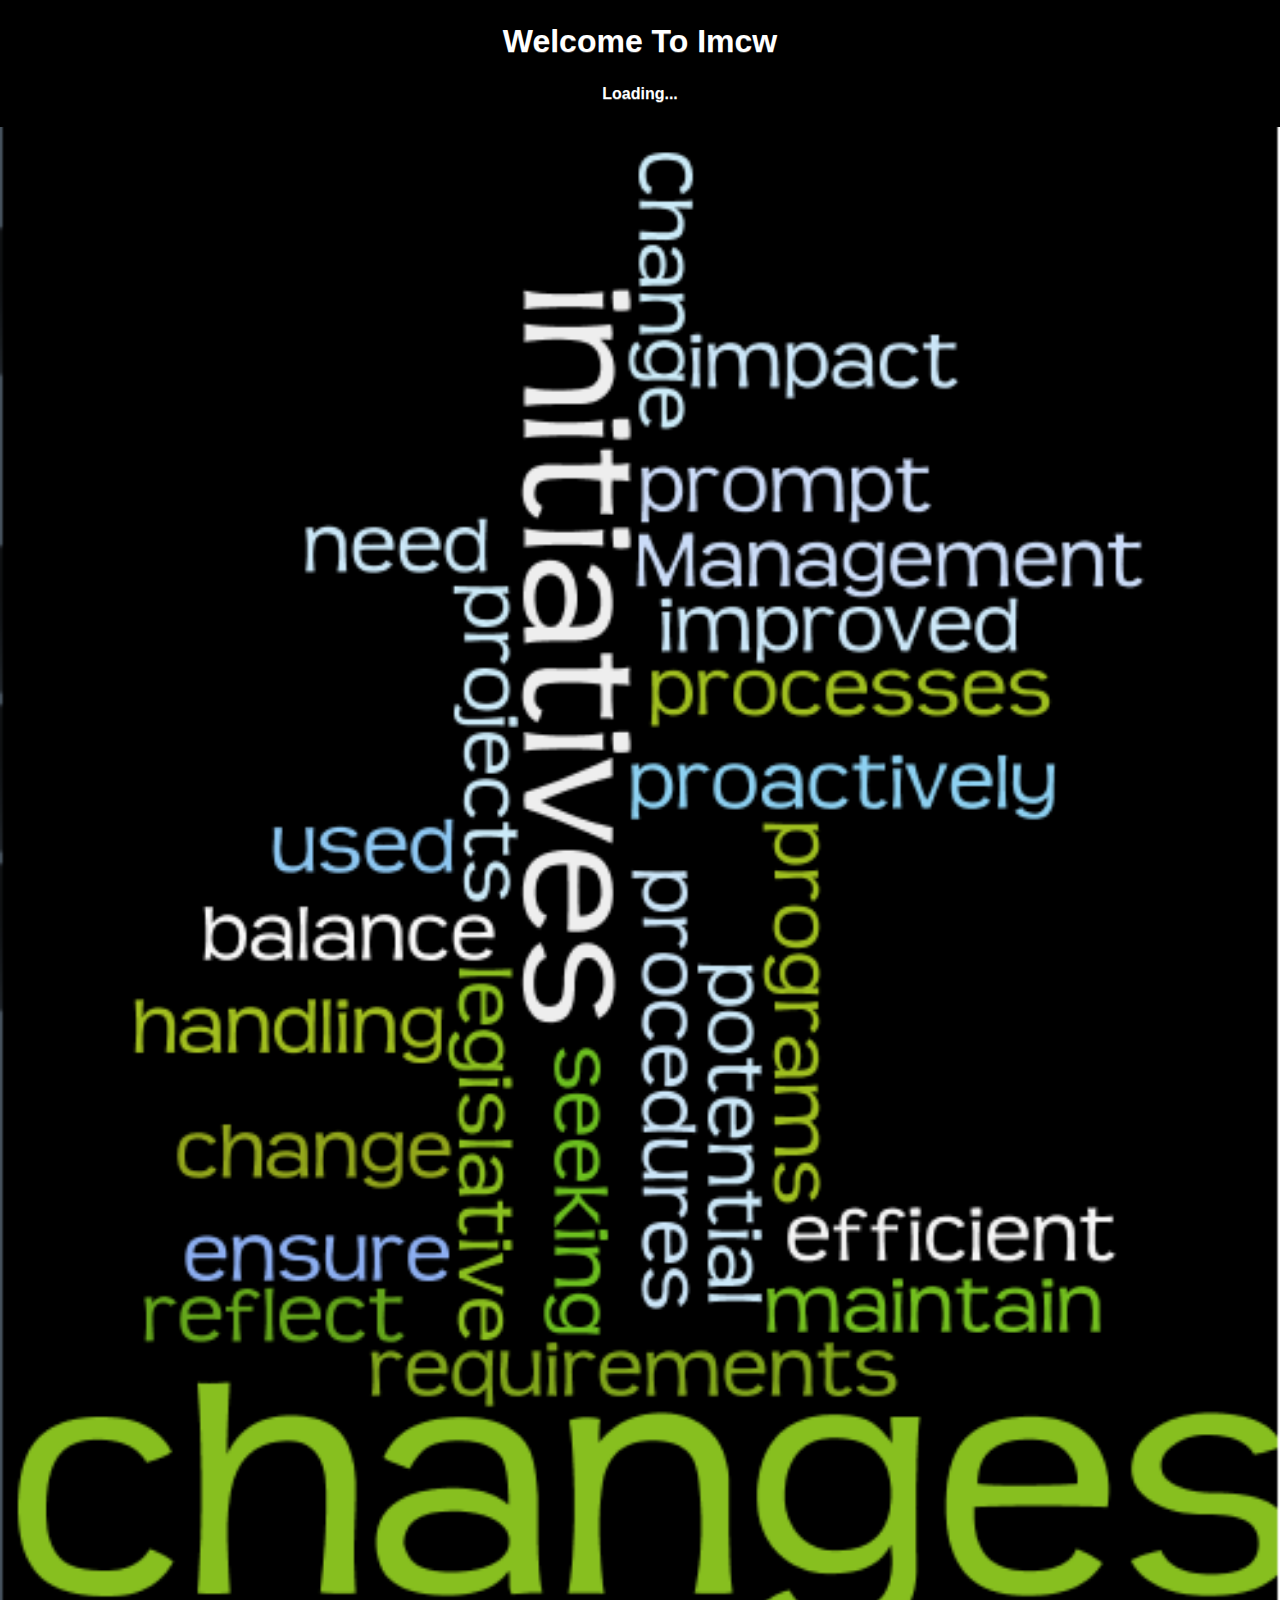
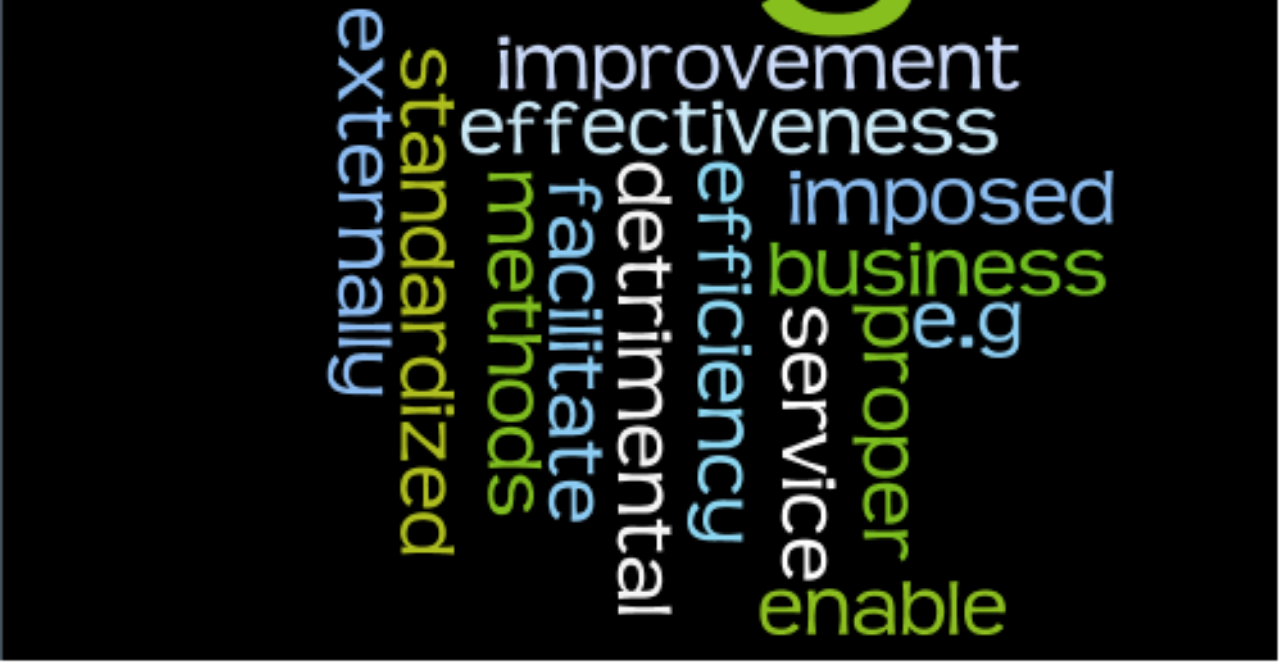
==== index.html @ 9b04a144 "imcwProje" ====
<html>
    
    <meta charset="utf-8">
    
    
    
    <head>
    <meta http-equiv="refresh" content="4;URL='giris.html'" />
    <meta name="viewport" content="width=device-width, initial-scale=1">
    <link rel="stylesheet" href="css/jquery.mobile-1.4.4.min.css" />
    <link rel="stylesheet" href="css/giristema.min.css" />
    <link rel="stylesheet" href="css/jquery.mobile.icons.min(1).css" />
	<script src="js/jquery-2.1.1.min.js"></script>
	<script src="js/jquery.mobile-1.4.4.min.js"></script>
    </head><!-- /header -->
    
    
    
    <body>
    <h1 align="center">Welcome To Imcw</h1>
    <h4 align="center">Loading...</h4>
    <img src="resim/giris1.png" width="100%" height="100%">        
    </body><!-- /footer -->
    
    

</html>
---- css/giristema.min.css ----
/*!
* jQuery Mobile 1.4.5
* Git HEAD hash: 68e55e78b292634d3991c795f06f5e37a512decc <> Date: Fri Oct 31 2014 17:33:30 UTC
* http://jquerymobile.com
*
* Copyright 2010, 2014 jQuery Foundation, Inc. and othercontributors
* Released under the MIT license.
* http://jquery.org/license
*
*/


/* Globals */
/* Font
-----------------------------------------------------------------------------------------------------------*/
html {
	font-size: 100%;
}
body,
input,
select,
textarea,
button,
.ui-btn {
	font-size: 1em;
	line-height: 1.3;
	 font-family: sans-serif /*{global-font-family}*/;
}
legend,
.ui-input-text input,
.ui-input-search input {
	color: inherit;
	text-shadow: inherit;
}
/* Form labels (overrides font-weight bold in bars, and mini font-size) */
.ui-mobile label,
div.ui-controlgroup-label {
	font-weight: normal;
	font-size: 16px;
}
/* Separators
-----------------------------------------------------------------------------------------------------------*/
/* Field contain separator (< 28em) */
.ui-field-contain {
	border-bottom-color: #828282;
	border-bottom-color: rgba(0,0,0,.15);
	border-bottom-width: 1px;
	border-bottom-style: solid;
}
/* Table opt-in classes: strokes between each row, and alternating row stripes */
/* Classes table-stroke and table-stripe are deprecated in 1.4. */
.table-stroke thead th,
.table-stripe thead th,
.table-stripe tbody tr:last-child {
	border-bottom: 1px solid #d6d6d6; /* non-RGBA fallback */
	border-bottom: 1px solid rgba(0,0,0,.1);
}
.table-stroke tbody th,
.table-stroke tbody td {
	border-bottom: 1px solid #e6e6e6; /* non-RGBA fallback  */
	border-bottom: 1px solid rgba(0,0,0,.05);
}
.table-stripe.table-stroke tbody tr:last-child th,
.table-stripe.table-stroke tbody tr:last-child td {
	border-bottom: 0;
}
.table-stripe tbody tr:nth-child(odd) td,
.table-stripe tbody tr:nth-child(odd) th {
	background-color: #eeeeee; /* non-RGBA fallback  */
	background-color: rgba(0,0,0,.04);
}
/* Buttons
-----------------------------------------------------------------------------------------------------------*/
.ui-btn,
label.ui-btn {
	font-weight: bold;
	border-width: 1px;
	border-style: solid;
}
.ui-btn {
	text-decoration: none !important;
}
.ui-btn-active {
	cursor: pointer;
}
/* Corner rounding
-----------------------------------------------------------------------------------------------------------*/
/* Class ui-btn-corner-all deprecated in 1.4 */
.ui-corner-all {
	-webkit-border-radius: .6em /*{global-radii-blocks}*/;
	border-radius: .6em /*{global-radii-blocks}*/;
}
/* Buttons */
.ui-btn-corner-all,
.ui-btn.ui-corner-all,
/* Slider track */
.ui-slider-track.ui-corner-all,
/* Flipswitch */
.ui-flipswitch.ui-corner-all,
/* Count bubble */
.ui-li-count {
	-webkit-border-radius: .3125em /*{global-radii-buttons}*/;
	border-radius: .3125em /*{global-radii-buttons}*/;
}
/* Icon-only buttons */
.ui-btn-icon-notext.ui-btn-corner-all,
.ui-btn-icon-notext.ui-corner-all {
	-webkit-border-radius: 1em;
	border-radius: 1em;
}
/* Radius clip workaround for cleaning up corner trapping */
.ui-btn-corner-all,
.ui-corner-all {
	-webkit-background-clip: padding;
	background-clip: padding-box;
}
/* Popup arrow */
.ui-popup.ui-corner-all > .ui-popup-arrow-guide {
	left: .6em /*{global-radii-blocks}*/;
	right: .6em /*{global-radii-blocks}*/;
	top: .6em /*{global-radii-blocks}*/;
	bottom: .6em /*{global-radii-blocks}*/;
}
/* Shadow
-----------------------------------------------------------------------------------------------------------*/
.ui-shadow {
	-webkit-box-shadow: 0 1px 3px /*{global-box-shadow-size}*/ rgba(0,0,0,.2) /*{global-box-shadow-color}*/;
	-moz-box-shadow: 0 1px 3px /*{global-box-shadow-size}*/ rgba(0,0,0,.2) /*{global-box-shadow-color}*/;
	box-shadow: 0 1px 3px /*{global-box-shadow-size}*/ rgba(0,0,0,.2) /*{global-box-shadow-color}*/;
}
.ui-shadow-inset {
	-webkit-box-shadow: inset 0 1px 3px /*{global-box-shadow-size}*/ rgba(0,0,0,.2) /*{global-box-shadow-color}*/;
	-moz-box-shadow: inset 0 1px 3px /*{global-box-shadow-size}*/ rgba(0,0,0,.2) /*{global-box-shadow-color}*/;
	box-shadow: inset 0 1px 3px /*{global-box-shadow-size}*/ rgba(0,0,0,.2) /*{global-box-shadow-color}*/;
}
.ui-overlay-shadow {
	-webkit-box-shadow: 0 0 12px 		rgba(0,0,0,.6);
	-moz-box-shadow: 0 0 12px 			rgba(0,0,0,.6);
	box-shadow: 0 0 12px 				rgba(0,0,0,.6);
}
/* Icons
-----------------------------------------------------------------------------------------------------------*/
.ui-btn-icon-left:after,
.ui-btn-icon-right:after,
.ui-btn-icon-top:after,
.ui-btn-icon-bottom:after,
.ui-btn-icon-notext:after {
	background-color: #666666 /*{global-icon-color}*/;
	background-color: rgba(0,0,0,.15) /*{global-icon-disc}*/;
	background-position: center center;
	background-repeat: no-repeat;
	-webkit-border-radius: 1em;
	border-radius: 1em;
}
/* Alt icons */
.ui-alt-icon.ui-btn:after,
.ui-alt-icon .ui-btn:after,
html .ui-alt-icon.ui-checkbox-off:after,
html .ui-alt-icon.ui-radio-off:after,
html .ui-alt-icon .ui-checkbox-off:after,
html .ui-alt-icon .ui-radio-off:after {
	background-color: #666666 /*{global-icon-color}*/;
	background-color: rgba(0,0,0,.15) /*{global-icon-disc}*/;
}
/* No disc */
.ui-nodisc-icon.ui-btn:after,
.ui-nodisc-icon .ui-btn:after {
	background-color: transparent;
}
/* Icon shadow */
.ui-shadow-icon.ui-btn:after,
.ui-shadow-icon .ui-btn:after {
	-webkit-box-shadow: 0 1px 0 rgba(255,255,255,.3) /*{global-icon-shadow}*/;
	-moz-box-shadow: 0 1px 0 rgba(255,255,255,.3) /*{global-icon-shadow}*/;
	box-shadow: 0 1px 0 rgba(255,255,255,.3) /*{global-icon-shadow}*/;
}
/* Checkbox and radio */
.ui-btn.ui-checkbox-off:after,
.ui-btn.ui-checkbox-on:after,
.ui-btn.ui-radio-off:after,
.ui-btn.ui-radio-on:after {
	display: block;
	width: 18px;
	height: 18px;
	margin: -9px 2px 0 2px;
}
.ui-checkbox-off:after,
.ui-btn.ui-radio-off:after {
	filter: Alpha(Opacity=30);
	opacity: .3;
}
.ui-btn.ui-checkbox-off:after,
.ui-btn.ui-checkbox-on:after {
	-webkit-border-radius: .1875em;
	border-radius: .1875em;
}
.ui-btn.ui-checkbox-off:after {
	background-color: #666;
	background-color: rgba(0,0,0,.3);
}
.ui-radio .ui-btn.ui-radio-on:after {
	background-image: none;
	background-color: #fff;
	width: 8px;
	height: 8px;
	border-width: 5px;
	border-style: solid; 
}
.ui-alt-icon.ui-btn.ui-radio-on:after,
.ui-alt-icon .ui-btn.ui-radio-on:after {
	background-color: #000;
}
/* Loader */
.ui-icon-loading {
	background: url("images/ajax-loader.gif");
	background-size: 2.875em 2.875em;
}.ui-bar-a,.ui-page-theme-a .ui-bar-inherit,html .ui-bar-a .ui-bar-inherit,html .ui-body-a .ui-bar-inherit,html body .ui-group-theme-a .ui-bar-inherit{background-color:#e9e9e9 ;border-color:#dddddd ;color:#333333 ;text-shadow:0  1px  0  #eeeeee ;font-weight:bold;}.ui-bar-a{border-width:1px;border-style:solid;}.ui-overlay-a,.ui-page-theme-a,.ui-page-theme-a .ui-panel-wrapper{background-color:#000000 ;border-color:#000000 ;color:#ffffff ;text-shadow:0  1px  0  #444444 ;}.ui-body-a,.ui-page-theme-a .ui-body-inherit,html .ui-bar-a .ui-body-inherit,html .ui-body-a .ui-body-inherit,html body .ui-group-theme-a .ui-body-inherit,html .ui-panel-page-container-a{background-color:#000000 ;border-color:#545454 ;color:#ffffff ;text-shadow:0  1px  0  #444444 ;}.ui-body-a{border-width:1px;border-style:solid;}.ui-page-theme-a a,html .ui-bar-a a,html .ui-body-a a,html body .ui-group-theme-a a{color:#3388cc ;font-weight:bold;}.ui-page-theme-a a:visited,html .ui-bar-a a:visited,html .ui-body-a a:visited,html body .ui-group-theme-a a:visited{   color:#3388cc ;}.ui-page-theme-a a:hover,html .ui-bar-a a:hover,html .ui-body-a a:hover,html body .ui-group-theme-a a:hover{color:#005599 ;}.ui-page-theme-a a:active,html .ui-bar-a a:active,html .ui-body-a a:active,html body .ui-group-theme-a a:active{color:#005599 ;}.ui-page-theme-a .ui-btn,html .ui-bar-a .ui-btn,html .ui-body-a .ui-btn,html body .ui-group-theme-a .ui-btn,html head + body .ui-btn.ui-btn-a,.ui-page-theme-a .ui-btn:visited,html .ui-bar-a .ui-btn:visited,html .ui-body-a .ui-btn:visited,html body .ui-group-theme-a .ui-btn:visited,html head + body .ui-btn.ui-btn-a:visited{background-color:#f6f6f6 ;border-color:#dddddd ;color:#333333 ;text-shadow:0  1px  0  #f3f3f3 ;}.ui-page-theme-a .ui-btn:hover,html .ui-bar-a .ui-btn:hover,html .ui-body-a .ui-btn:hover,html body .ui-group-theme-a .ui-btn:hover,html head + body .ui-btn.ui-btn-a:hover{background-color:#ededed ;border-color:#dddddd ;color:#333333 ;text-shadow:0  1px  0  #f3f3f3 ;}.ui-page-theme-a .ui-btn:active,html .ui-bar-a .ui-btn:active,html .ui-body-a .ui-btn:active,html body .ui-group-theme-a .ui-btn:active,html head + body .ui-btn.ui-btn-a:active{background-color:#e8e8e8 ;border-color:#dddddd ;color:#333333 ;text-shadow:0  1px  0  #f3f3f3 ;}.ui-page-theme-a .ui-btn.ui-btn-active,html .ui-bar-a .ui-btn.ui-btn-active,html .ui-body-a .ui-btn.ui-btn-active,html body .ui-group-theme-a .ui-btn.ui-btn-active,html head + body .ui-btn.ui-btn-a.ui-btn-active,.ui-page-theme-a .ui-checkbox-on:after,html .ui-bar-a .ui-checkbox-on:after,html .ui-body-a .ui-checkbox-on:after,html body .ui-group-theme-a .ui-checkbox-on:after,.ui-btn.ui-checkbox-on.ui-btn-a:after,.ui-page-theme-a .ui-flipswitch-active,html .ui-bar-a .ui-flipswitch-active,html .ui-body-a .ui-flipswitch-active,html body .ui-group-theme-a .ui-flipswitch-active,html body .ui-flipswitch.ui-bar-a.ui-flipswitch-active,.ui-page-theme-a .ui-slider-track .ui-btn-active,html .ui-bar-a .ui-slider-track .ui-btn-active,html .ui-body-a .ui-slider-track .ui-btn-active,html body .ui-group-theme-a .ui-slider-track .ui-btn-active,html body div.ui-slider-track.ui-body-a .ui-btn-active{background-color:#3388cc ;border-color:#3388cc ;color:#ffffff ;text-shadow:0  1px  0  #005599 ;}.ui-page-theme-a .ui-radio-on:after,html .ui-bar-a .ui-radio-on:after,html .ui-body-a .ui-radio-on:after,html body .ui-group-theme-a .ui-radio-on:after,.ui-btn.ui-radio-on.ui-btn-a:after{border-color:#3388cc ;}.ui-page-theme-a .ui-btn:focus,html .ui-bar-a .ui-btn:focus,html .ui-body-a .ui-btn:focus,html body .ui-group-theme-a .ui-btn:focus,html head + body .ui-btn.ui-btn-a:focus,.ui-page-theme-a .ui-focus,html .ui-bar-a .ui-focus,html .ui-body-a .ui-focus,html body .ui-group-theme-a .ui-focus,html head + body .ui-btn-a.ui-focus,html head + body .ui-body-a.ui-focus{-webkit-box-shadow:0 0 12px #3388cc ;-moz-box-shadow:0 0 12px #3388cc ;box-shadow:0 0 12px #3388cc ;}.ui-bar-b,.ui-page-theme-b .ui-bar-inherit,html .ui-bar-b .ui-bar-inherit,html .ui-body-b .ui-bar-inherit,html body .ui-group-theme-b .ui-bar-inherit{background-color:#e9e9e9 ;border-color:#dddddd ;color:#333333 ;text-shadow:0  1px  0  #eeeeee ;font-weight:bold;}.ui-bar-b{border-width:1px;border-style:solid;}.ui-overlay-b,.ui-page-theme-b,.ui-page-theme-b .ui-panel-wrapper{background-color:#f9f9f9 ;border-color:#bbbbbb ;color:#333333 ;text-shadow:0  1px  0  #f3f3f3 ;}.ui-body-b,.ui-page-theme-b .ui-body-inherit,html .ui-bar-b .ui-body-inherit,html .ui-body-b .ui-body-inherit,html body .ui-group-theme-b .ui-body-inherit,html .ui-panel-page-container-b{background-color:#ffffff ;border-color:#dddddd ;color:#333333 ;text-shadow:0  1px  0  #f3f3f3 ;}.ui-body-b{border-width:1px;border-style:solid;}.ui-page-theme-b a,html .ui-bar-b a,html .ui-body-b a,html body .ui-group-theme-b a{color:#3388cc ;font-weight:bold;}.ui-page-theme-b a:visited,html .ui-bar-b a:visited,html .ui-body-b a:visited,html body .ui-group-theme-b a:visited{   color:#3388cc ;}.ui-page-theme-b a:hover,html .ui-bar-b a:hover,html .ui-body-b a:hover,html body .ui-group-theme-b a:hover{color:#005599 ;}.ui-page-theme-b a:active,html .ui-bar-b a:active,html .ui-body-b a:active,html body .ui-group-theme-b a:active{color:#005599 ;}.ui-page-theme-b .ui-btn,html .ui-bar-b .ui-btn,html .ui-body-b .ui-btn,html body .ui-group-theme-b .ui-btn,html head + body .ui-btn.ui-btn-b,.ui-page-theme-b .ui-btn:visited,html .ui-bar-b .ui-btn:visited,html .ui-body-b .ui-btn:visited,html body .ui-group-theme-b .ui-btn:visited,html head + body .ui-btn.ui-btn-b:visited{background-color:#f6f6f6 ;border-color:#dddddd ;color:#333333 ;text-shadow:0  1px  0  #f3f3f3 ;}.ui-page-theme-b .ui-btn:hover,html .ui-bar-b .ui-btn:hover,html .ui-body-b .ui-btn:hover,html body .ui-group-theme-b .ui-btn:hover,html head + body .ui-btn.ui-btn-b:hover{background-color:#ededed ;border-color:#dddddd ;color:#333333 ;text-shadow:0  1px  0  #f3f3f3 ;}.ui-page-theme-b .ui-btn:active,html .ui-bar-b .ui-btn:active,html .ui-body-b .ui-btn:active,html body .ui-group-theme-b .ui-btn:active,html head + body .ui-btn.ui-btn-b:active{background-color:#e8e8e8 ;border-color:#dddddd ;color:#333333 ;text-shadow:0  1px  0  #f3f3f3 ;}.ui-page-theme-b .ui-btn.ui-btn-active,html .ui-bar-b .ui-btn.ui-btn-active,html .ui-body-b .ui-btn.ui-btn-active,html body .ui-group-theme-b .ui-btn.ui-btn-active,html head + body .ui-btn.ui-btn-b.ui-btn-active,.ui-page-theme-b .ui-checkbox-on:after,html .ui-bar-b .ui-checkbox-on:after,html .ui-body-b .ui-checkbox-on:after,html body .ui-group-theme-b .ui-checkbox-on:after,.ui-btn.ui-checkbox-on.ui-btn-b:after,.ui-page-theme-b .ui-flipswitch-active,html .ui-bar-b .ui-flipswitch-active,html .ui-body-b .ui-flipswitch-active,html body .ui-group-theme-b .ui-flipswitch-active,html body .ui-flipswitch.ui-bar-b.ui-flipswitch-active,.ui-page-theme-b .ui-slider-track .ui-btn-active,html .ui-bar-b .ui-slider-track .ui-btn-active,html .ui-body-b .ui-slider-track .ui-btn-active,html body .ui-group-theme-b .ui-slider-track .ui-btn-active,html body div.ui-slider-track.ui-body-b .ui-btn-active{background-color:#3388cc ;border-color:#3388cc ;color:#ffffff ;text-shadow:0  1px  0  #005599 ;}.ui-page-theme-b .ui-radio-on:after,html .ui-bar-b .ui-radio-on:after,html .ui-body-b .ui-radio-on:after,html body .ui-group-theme-b .ui-radio-on:after,.ui-btn.ui-radio-on.ui-btn-b:after{border-color:#3388cc ;}.ui-page-theme-b .ui-btn:focus,html .ui-bar-b .ui-btn:focus,html .ui-body-b .ui-btn:focus,html body .ui-group-theme-b .ui-btn:focus,html head + body .ui-btn.ui-btn-b:focus,.ui-page-theme-b .ui-focus,html .ui-bar-b .ui-focus,html .ui-body-b .ui-focus,html body .ui-group-theme-b .ui-focus,html head + body .ui-btn-b.ui-focus,html head + body .ui-body-b.ui-focus{-webkit-box-shadow:0 0 12px #3388cc ;-moz-box-shadow:0 0 12px #3388cc ;box-shadow:0 0 12px #3388cc ;}.ui-bar-c,.ui-page-theme-c .ui-bar-inherit,html .ui-bar-c .ui-bar-inherit,html .ui-body-c .ui-bar-inherit,html body .ui-group-theme-c .ui-bar-inherit{background-color:#e9e9e9 ;border-color:#dddddd ;color:#333333 ;text-shadow:0  1px  0  #eeeeee ;font-weight:bold;}.ui-bar-c{border-width:1px;border-style:solid;}.ui-overlay-c,.ui-page-theme-c,.ui-page-theme-c .ui-panel-wrapper{background-color:#f9f9f9 ;border-color:#bbbbbb ;color:#333333 ;text-shadow:0  1px  0  #f3f3f3 ;}.ui-body-c,.ui-page-theme-c .ui-body-inherit,html .ui-bar-c .ui-body-inherit,html .ui-body-c .ui-body-inherit,html body .ui-group-theme-c .ui-body-inherit,html .ui-panel-page-container-c{background-color:#ffffff ;border-color:#dddddd ;color:#333333 ;text-shadow:0  1px  0  #f3f3f3 ;}.ui-body-c{border-width:1px;border-style:solid;}.ui-page-theme-c a,html .ui-bar-c a,html .ui-body-c a,html body .ui-group-theme-c a{color:#3388cc ;font-weight:bold;}.ui-page-theme-c a:visited,html .ui-bar-c a:visited,html .ui-body-c a:visited,html body .ui-group-theme-c a:visited{   color:#3388cc ;}.ui-page-theme-c a:hover,html .ui-bar-c a:hover,html .ui-body-c a:hover,html body .ui-group-theme-c a:hover{color:#005599 ;}.ui-page-theme-c a:active,html .ui-bar-c a:active,html .ui-body-c a:active,html body .ui-group-theme-c a:active{color:#005599 ;}.ui-page-theme-c .ui-btn,html .ui-bar-c .ui-btn,html .ui-body-c .ui-btn,html body .ui-group-theme-c .ui-btn,html head + body .ui-btn.ui-btn-c,.ui-page-theme-c .ui-btn:visited,html .ui-bar-c .ui-btn:visited,html .ui-body-c .ui-btn:visited,html body .ui-group-theme-c .ui-btn:visited,html head + body .ui-btn.ui-btn-c:visited{background-color:#f6f6f6 ;border-color:#dddddd ;color:#333333 ;text-shadow:0  1px  0  #f3f3f3 ;}.ui-page-theme-c .ui-btn:hover,html .ui-bar-c .ui-btn:hover,html .ui-body-c .ui-btn:hover,html body .ui-group-theme-c .ui-btn:hover,html head + body .ui-btn.ui-btn-c:hover{background-color:#ededed ;border-color:#dddddd ;color:#333333 ;text-shadow:0  1px  0  #f3f3f3 ;}.ui-page-theme-c .ui-btn:active,html .ui-bar-c .ui-btn:active,html .ui-body-c .ui-btn:active,html body .ui-group-theme-c .ui-btn:active,html head + body .ui-btn.ui-btn-c:active{background-color:#e8e8e8 ;border-color:#dddddd ;color:#333333 ;text-shadow:0  1px  0  #f3f3f3 ;}.ui-page-theme-c .ui-btn.ui-btn-active,html .ui-bar-c .ui-btn.ui-btn-active,html .ui-body-c .ui-btn.ui-btn-active,html body .ui-group-theme-c .ui-btn.ui-btn-active,html head + body .ui-btn.ui-btn-c.ui-btn-active,.ui-page-theme-c .ui-checkbox-on:after,html .ui-bar-c .ui-checkbox-on:after,html .ui-body-c .ui-checkbox-on:after,html body .ui-group-theme-c .ui-checkbox-on:after,.ui-btn.ui-checkbox-on.ui-btn-c:after,.ui-page-theme-c .ui-flipswitch-active,html .ui-bar-c .ui-flipswitch-active,html .ui-body-c .ui-flipswitch-active,html body .ui-group-theme-c .ui-flipswitch-active,html body .ui-flipswitch.ui-bar-c.ui-flipswitch-active,.ui-page-theme-c .ui-slider-track .ui-btn-active,html .ui-bar-c .ui-slider-track .ui-btn-active,html .ui-body-c .ui-slider-track .ui-btn-active,html body .ui-group-theme-c .ui-slider-track .ui-btn-active,html body div.ui-slider-track.ui-body-c .ui-btn-active{background-color:#3388cc ;border-color:#3388cc ;color:#ffffff ;text-shadow:0  1px  0  #005599 ;}.ui-page-theme-c .ui-radio-on:after,html .ui-bar-c .ui-radio-on:after,html .ui-body-c .ui-radio-on:after,html body .ui-group-theme-c .ui-radio-on:after,.ui-btn.ui-radio-on.ui-btn-c:after{border-color:#3388cc ;}.ui-page-theme-c .ui-btn:focus,html .ui-bar-c .ui-btn:focus,html .ui-body-c .ui-btn:focus,html body .ui-group-theme-c .ui-btn:focus,html head + body .ui-btn.ui-btn-c:focus,.ui-page-theme-c .ui-focus,html .ui-bar-c .ui-focus,html .ui-body-c .ui-focus,html body .ui-group-theme-c .ui-focus,html head + body .ui-btn-c.ui-focus,html head + body .ui-body-c.ui-focus{-webkit-box-shadow:0 0 12px #3388cc ;-moz-box-shadow:0 0 12px #3388cc ;box-shadow:0 0 12px #3388cc ;}.ui-disabled,.ui-state-disabled,button[disabled],.ui-select .ui-btn.ui-state-disabled{filter:Alpha(Opacity=30);opacity:.3;cursor:default !important;pointer-events:none;}.ui-btn:focus,.ui-btn.ui-focus{outline:0;}.ui-noboxshadow .ui-shadow,.ui-noboxshadow .ui-shadow-inset,.ui-noboxshadow .ui-overlay-shadow,.ui-noboxshadow .ui-shadow-icon.ui-btn:after,.ui-noboxshadow .ui-shadow-icon .ui-btn:after,.ui-noboxshadow .ui-focus,.ui-noboxshadow .ui-btn:focus,.ui-noboxshadow  input:focus,.ui-noboxshadow .ui-panel{-webkit-box-shadow:none !important;-moz-box-shadow:none !important;box-shadow:none !important;}.ui-noboxshadow .ui-btn:focus,.ui-noboxshadow .ui-focus{outline-width:1px;outline-style:auto;}
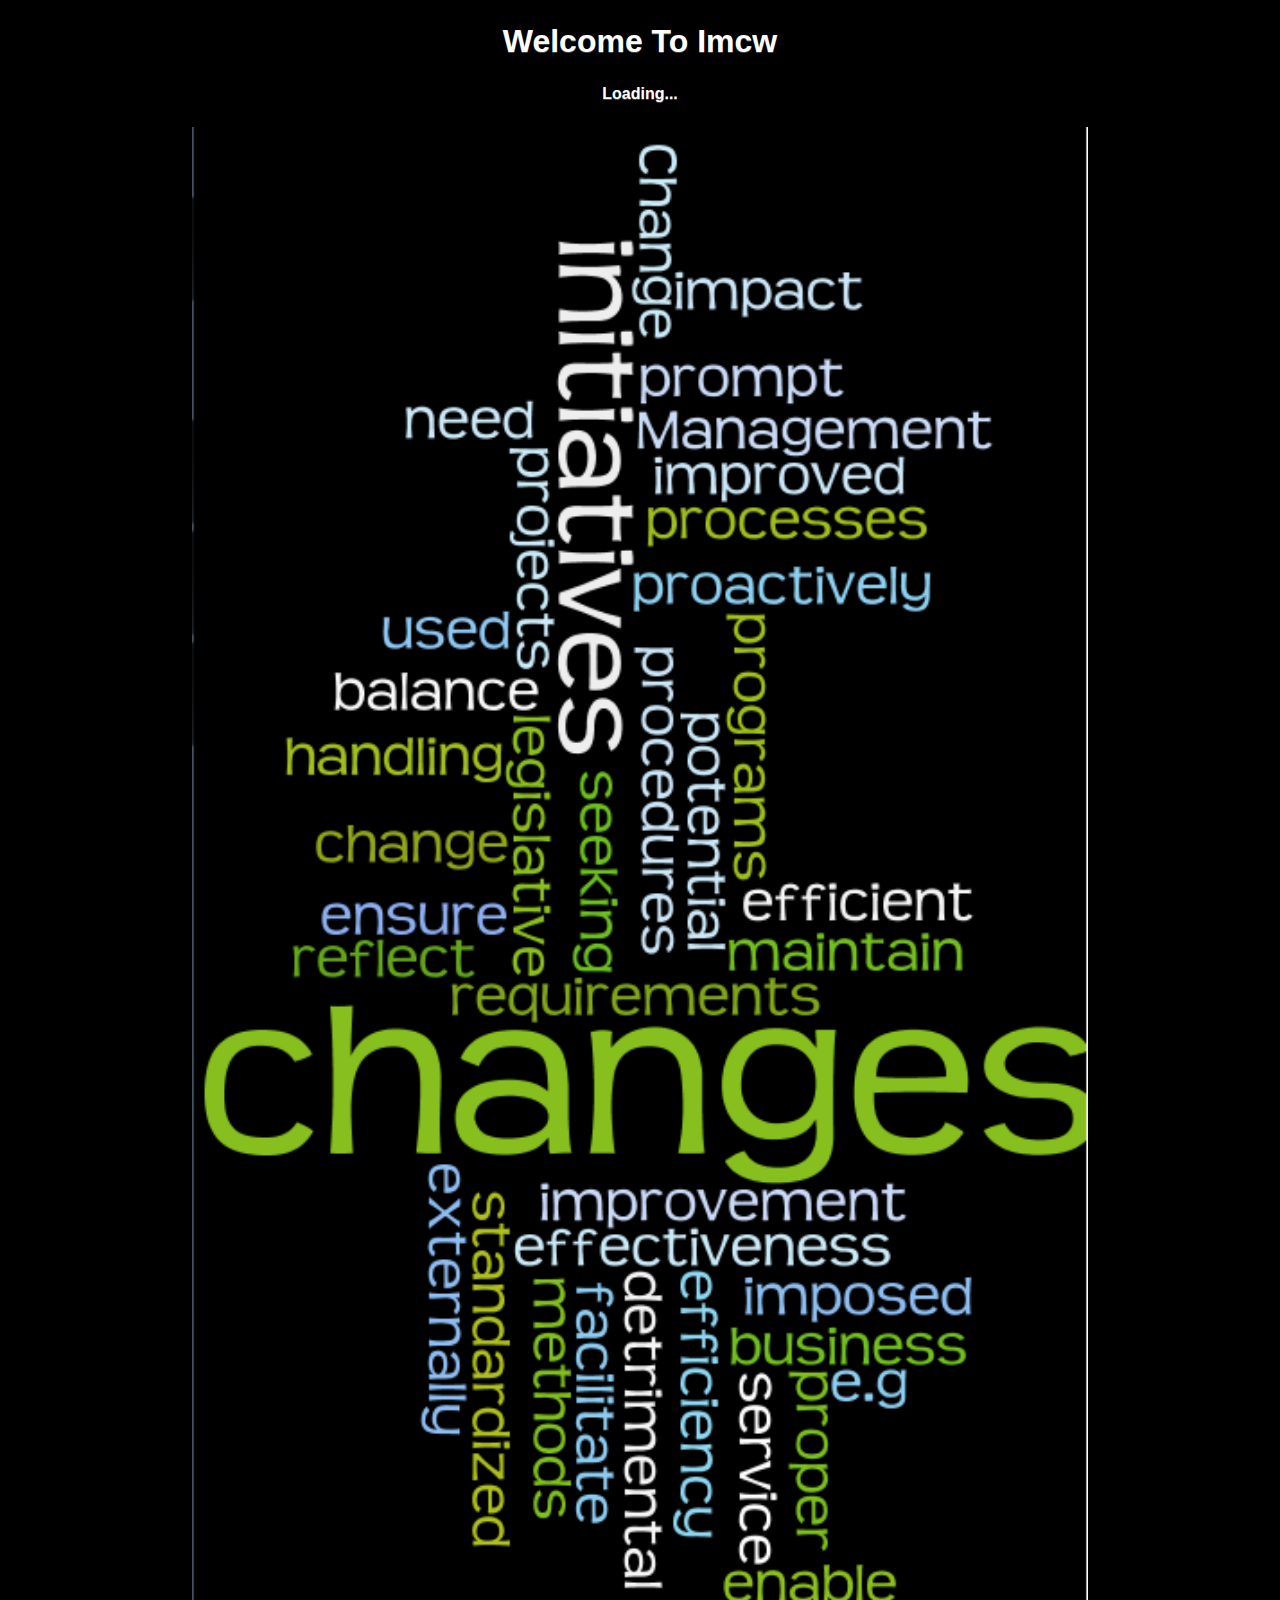
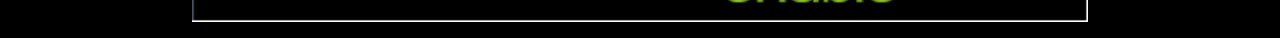
==== commit 8405e66b: "index duzeltme" ====
--- a/index.html
+++ b/index.html
@@ -1,10 +1,6 @@
-<html>
-    
+<html>    
+    <head>
     <meta charset="utf-8">
-    
-    
-    
-    <head>
     <meta http-equiv="refresh" content="4;URL='giris.html'" />
     <meta name="viewport" content="width=device-width, initial-scale=1">
     <link rel="stylesheet" href="css/jquery.mobile-1.4.4.min.css" />
@@ -19,7 +15,7 @@
     <body>
     <h1 align="center">Welcome To Imcw</h1>
     <h4 align="center">Loading...</h4>
-    <img src="resim/giris1.png" width="100%" height="100%">        
+    <p align="center"><img src="resim/giris1.png" width="70%"></p>        
     </body><!-- /footer -->
     
     
